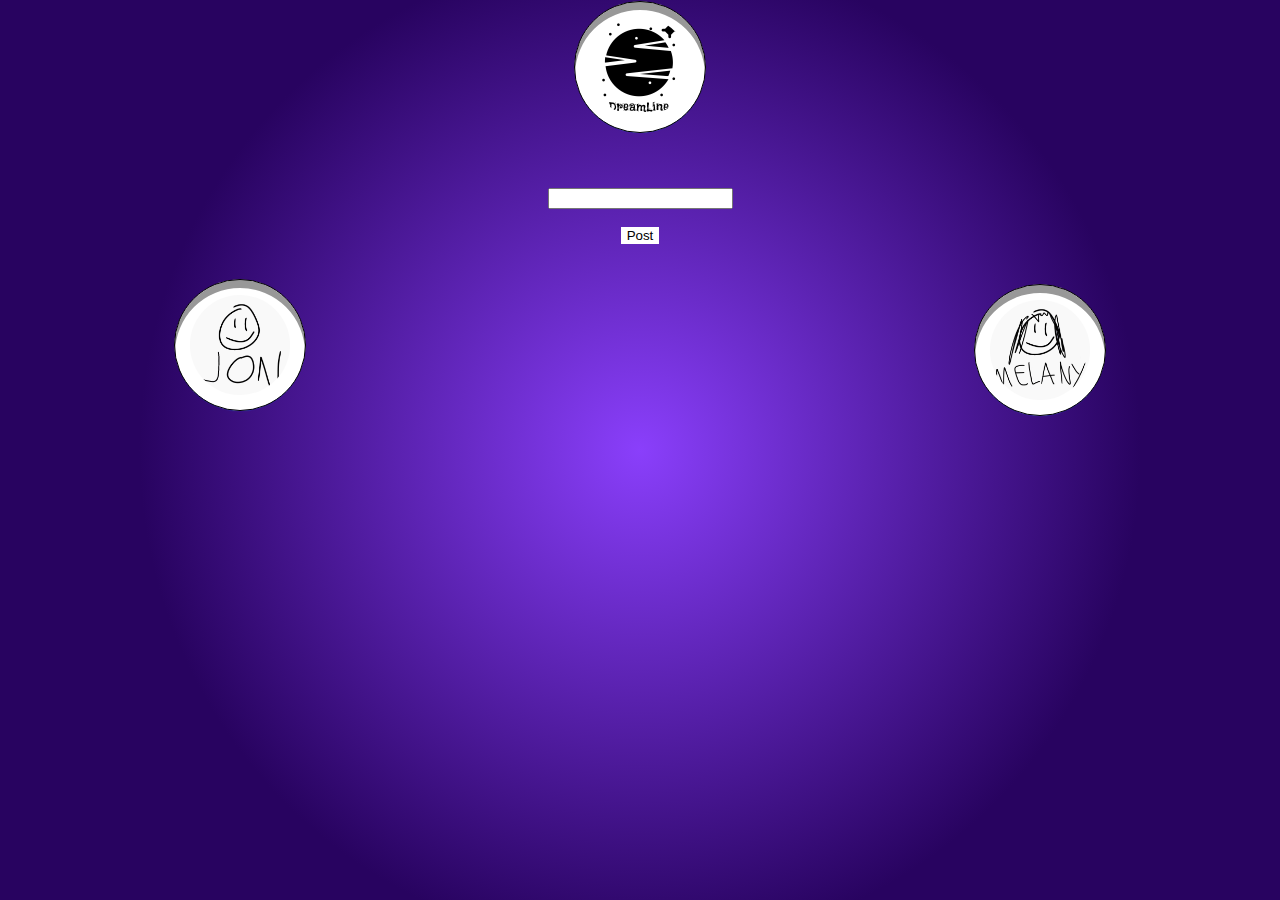
==== index.html @ 1c979f94 "Add files via upload" ====
<!DOCTYPE.html>

<html lang = 'en'>
    <head>
        <meta charset="utf-8">
        <meta name="viewport" content="width-device-width, initial-scale-1.0">
        <meta http-equiv="X-UA-Compatible" content="ie=edge">
        <link rel="stylesheet" href="style.css">
<!--        subject to change-->
        <title> DreamLine </title>
    </head>

    <body>
        <form action="index.html" method="POST">
            <div class="home">
                <button id="DreamLine" class="homepage"><img src="home.png" alt="home"></button>
            </div>
            <br /> <br /> <br />
            <input id="text" type="text" name=""/> <br> <br/>
            <div class="post">
                <button id="add" type="submit">Post</button> <br> <br/>
            </div>
        </form>


        <form action="jon.html">
             <div class="jon">
                <button id="jon" class="jon"><img src="jrod.png"</button>
             </div>
        </form>
        <form action="melany.html">
            <div class="melany">
                <button id="melany" class="melany"><img src="melany.png"></button>
            </div>
        </form>

    </body>
    <script src="test.js"></script>
</html>
---- style.css ----
body{
    margin: 0;
    padding: 0;
    height: 100vh;
    background: rgb(138,63,251);
    background: radial-gradient(circle, rgba(138,63,251,1) 0%, rgba(40,3,96,1) 64%);
    text-align: center;
    font-family: 'Barlow Semi Condensed', sans-serif;
    font-weight: 600;
    letter-spacing: 1.5px;
}

button{
    background: none;
    border: none;
    cursor: pointer;
    border-radius: 50%;
}

img {
    height: 100px;
    width: 100px;
    border: 10px solid;
    border-radius: 70%;
    padding: 15px;
    background-color: white;
}

.box{
    display:grid;
    grid-template-columns: 48% 48%;
    grid-column-gap: 1em;
    grid-row-gap: 2em;
    grid-auto-rows:minmax(10px, auto);
    grid-auto-cols:minmax(10px, auto);
    position: relative;
    left: 20px;

}

.box > div{
    background:#eee;
    opacity: 70%;
    padding:1em;
    border: 7px solid #333
}

.box > div:nth-child(odd){
    background:#ddd
}


.home img {
    box-shadow: inset 0 8px rgba(0, 0, 0, 0.404),
    0 1px 1px -1px hsl(230, 67%, 48%);;
    border: 1px solid;
}

.home:active img {
    color: hsl(230, 100%, 57%);
}

.post button{
    background: white;
    border-radius: 0%;

}

.jon img{
    box-shadow: inset 0 8px rgba(0, 0, 0, 0.404),
    0 1px 1px -1px hsl(230, 67%, 48%);;
    border: 1px solid;
    position: relative;
    right: 400px
}

.melany img{
    box-shadow: inset 0 8px rgba(0, 0, 0, 0.404),
    0 1px 1px -1px hsl(230, 67%, 48%);;
    border: 1px solid;
    position: relative;
    left: 400px;
    bottom: 145px;
}
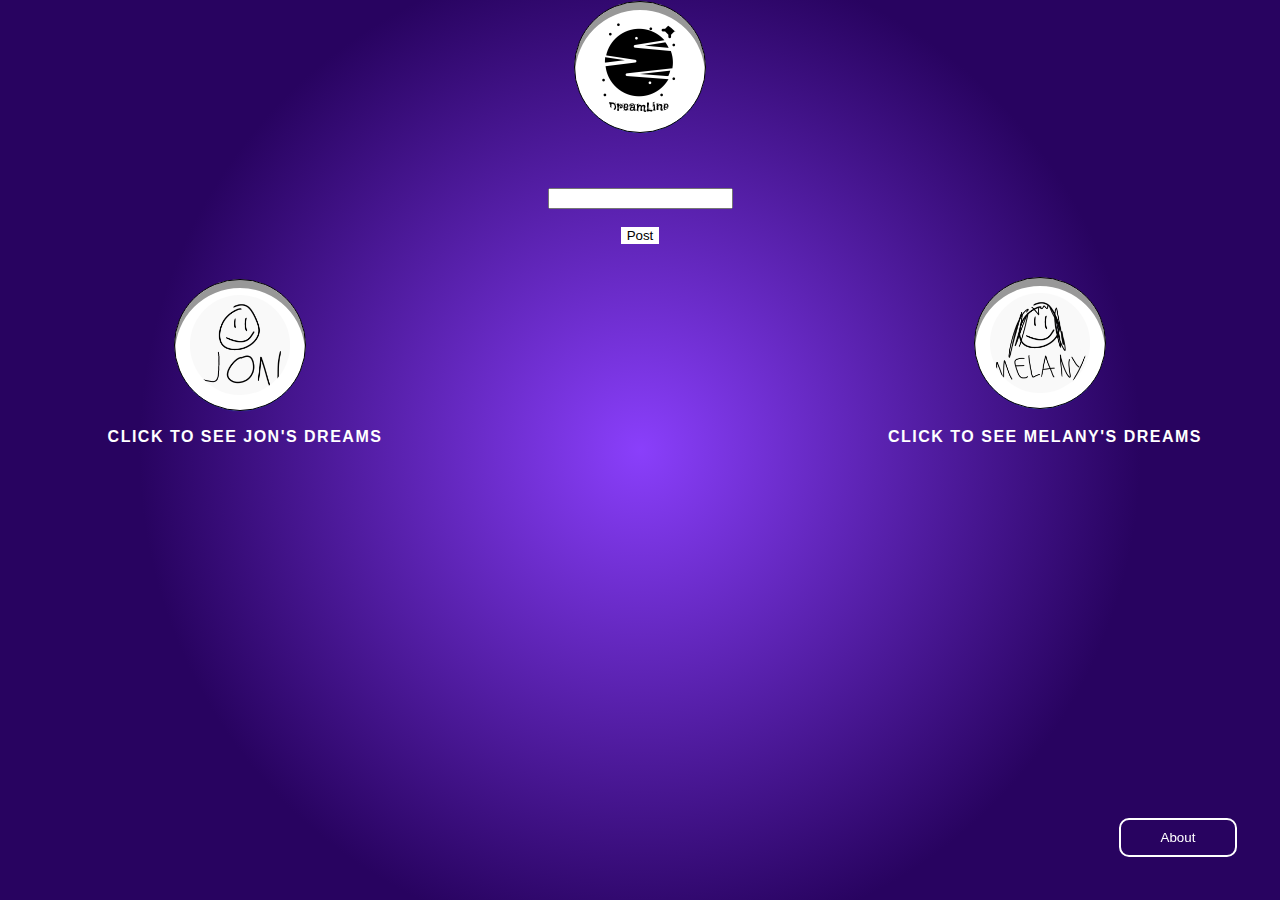
==== commit 684a951a: "Add files via upload" ====
--- a/index.html
+++ b/index.html
@@ -25,15 +25,27 @@
 
         <form action="jon.html">
              <div class="jon">
-                <button id="jon" class="jon"><img src="jrod.png"</button>
+                <button id="jon" class="jon"><img src="jrod.png"></button>
              </div>
+            <div class="text1">
+                <p>Click to see Jon's Dreams</p>
+            </div>
         </form>
+
         <form action="melany.html">
             <div class="melany">
                 <button id="melany" class="melany"><img src="melany.png"></button>
             </div>
+            <div class="text2">
+                <p>Click to see Melany's Dreams</p>
+            </div>
+        </form>
+
+        <form action="about.html">
+            <div class="about">
+                <button id="aboutbtn">About</button>
+            </div>
         </form>
 
     </body>
-    <script src="test.js"></script>
 </html>--- a/style.css
+++ b/style.css
@@ -25,6 +25,12 @@
     border-radius: 70%;
     padding: 15px;
     background-color: white;
+}
+
+p {
+  text-indent: 30px;
+  text-transform: uppercase;
+    color: white;
 }
 
 .box{
@@ -71,17 +77,57 @@
     box-shadow: inset 0 8px rgba(0, 0, 0, 0.404),
     0 1px 1px -1px hsl(230, 67%, 48%);;
     border: 1px solid;
+}
+
+.jon{
     position: relative;
-    right: 400px
+    right: 200px
+}
+
+.melany{
+    position: relative;
+    left: 200px;
+    bottom: 93px;
 }
 
 .melany img{
     box-shadow: inset 0 8px rgba(0, 0, 0, 0.404),
     0 1px 1px -1px hsl(230, 67%, 48%);;
     border: 1px solid;
-    position: relative;
-    left: 400px;
-    bottom: 145px;
 }
 
+.text1{
+    position: relative;
+    right: 410px;
+}
 
+.text2{
+    position: relative;
+    left: 390px;
+    bottom: 184px;
+}
+
+.about{
+    position: fixed;
+    bottom: 1em;
+    right: 1em;
+}
+
+.aboutbox{
+    display:grid;
+    grid-template-columns: 100%;
+    background:#eee;
+    opacity: 70%;
+    padding:1em;
+    border: 7px solid #333
+}
+
+#aboutbtn {
+    color: white;
+    background: none;
+    border: solid 2px white;
+    border-radius: 10px;
+    padding: 10px 40px;
+    margin: 2em;
+    cursor: pointer;
+
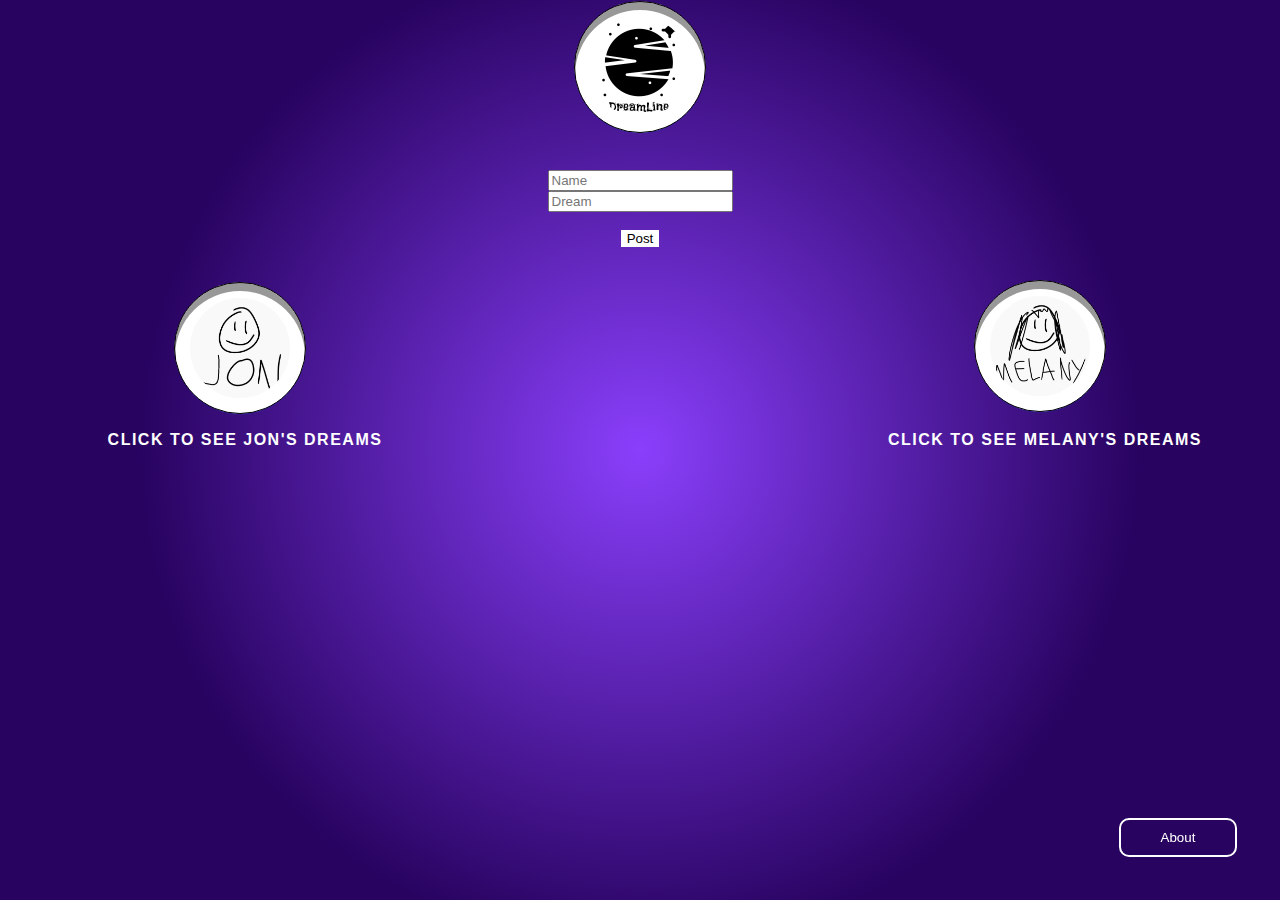
==== commit 7ad40e2a: "Add files via upload" ====
--- a/index.html
+++ b/index.html
@@ -15,8 +15,9 @@
             <div class="home">
                 <button id="DreamLine" class="homepage"><img src="home.png" alt="home"></button>
             </div>
-            <br /> <br /> <br />
-            <input id="text" type="text" name=""/> <br> <br/>
+            <br /> <br />
+            <input id="text" type="text" placeholder="Name"/> <br>
+            <input id="text" type="text" placeholder="Dream"/> <br> <br/>
             <div class="post">
                 <button id="add" type="submit">Post</button> <br> <br/>
             </div>
